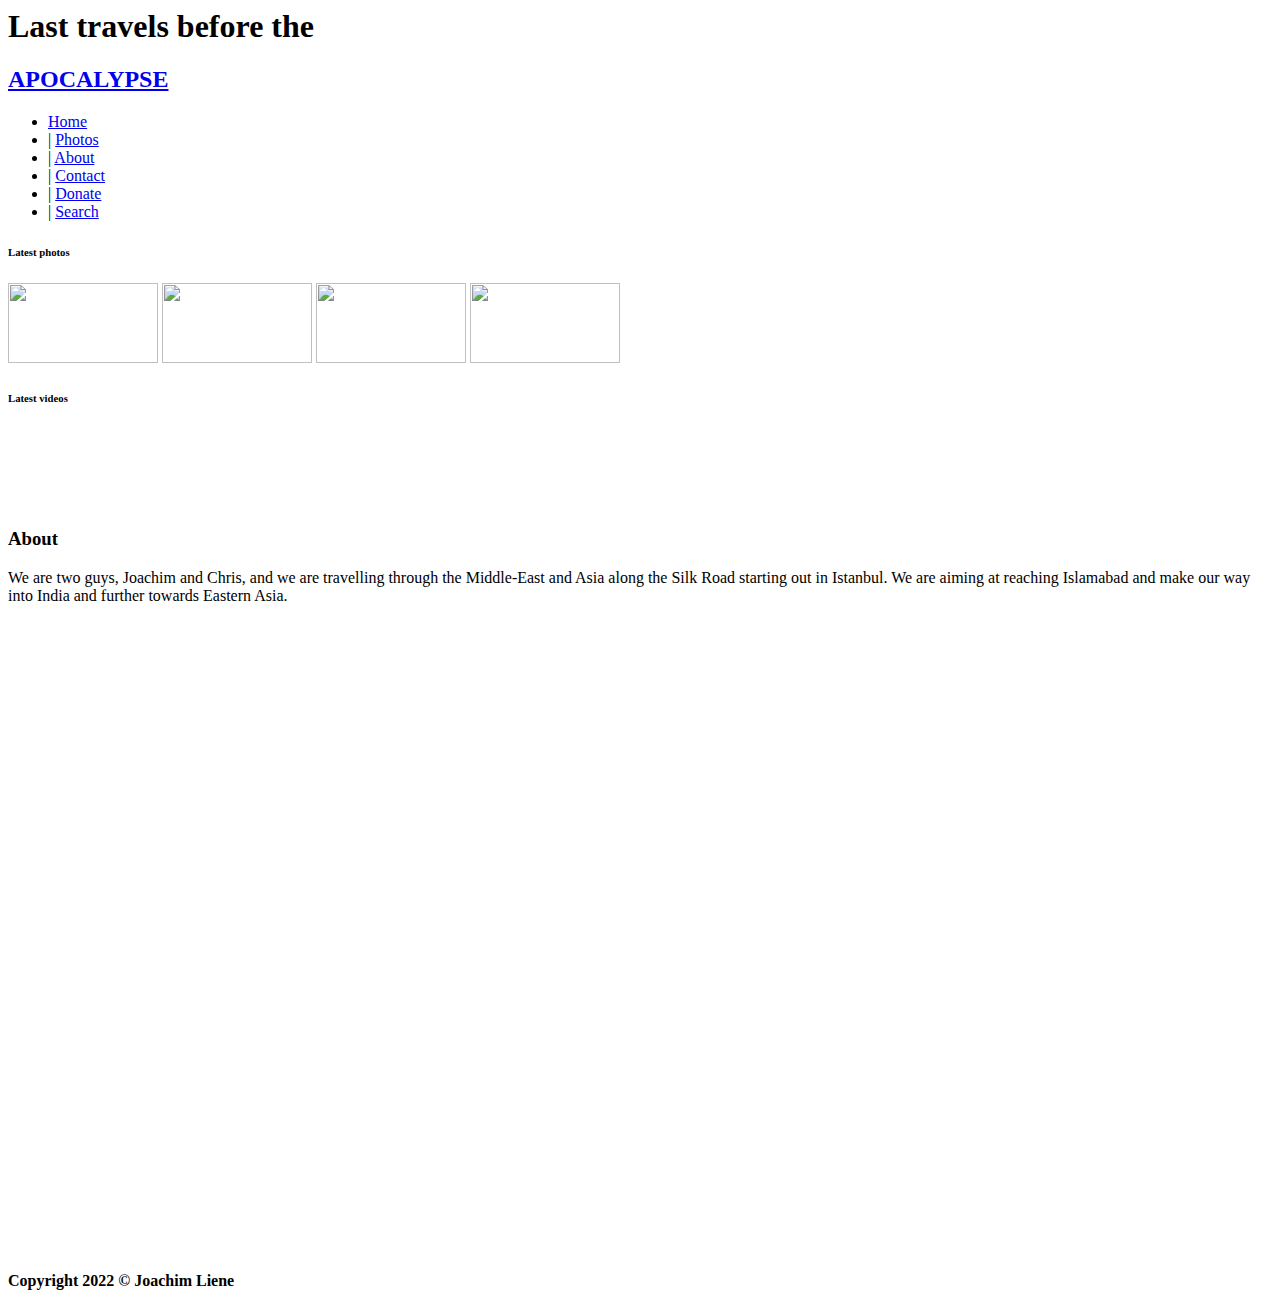
==== about.html @ 6c9d54c4 "Added all files" ====
<html>
    <head>
    <meta charset:"utf-8" />
    <link rel="stylesheet" href="css/style.css">
    <title>About</title>
    </head>
    <body>
        <header>
            <div id="tittel">
                <h1> Last travels before the </h1>
                <h2> <a href="index.html">APOCALYPSE</a></h2>
            </div>

            <div id="menu">    
                <ul>
                    <li><a href="index.html">Home</a></li>
                    <li>| <a href="photos.html">Photos</a></li>
                    <li>| <a href="about.html">About</a></li>
                    <li>| <a href="contact.html">Contact</a></li>
                    <li>| <a href="donate.html">Donate</a></li>
                    <li>| <a href="search.html">Search</a></li>
                </ul>
            </div>

            <div id="sidebar">
                <h6>Latest photos</h6>
                <aside>
                    <img id="sideimage" src="https://images.unsplash.com/photo-1642005014298-f3c5ddae8671?ixlib=rb-1.2.1&ixid=MnwxMjA3fDB8MHxwaG90by1wYWdlfHx8fGVufDB8fHx8&auto=format&fit=crop&w=2671&q=80" 
                        style="width:150px;height:80px;">
                    
                    <img id="sideimage" src="https://images.unsplash.com/photo-1641894212333-de608b574b22?ixlib=rb-1.2.1&ixid=MnwxMjA3fDB8MHxwaG90by1wYWdlfHx8fGVufDB8fHx8&auto=format&fit=crop&w=2670&q=80" 
                        style="width:150px;height:80px;">

                    <img id="sideimage" src="https://images.unsplash.com/photo-1641827963506-7846d2eacb46?ixlib=rb-1.2.1&ixid=MnwxMjA3fDB8MHxwaG90by1wYWdlfHx8fGVufDB8fHx8&auto=format&fit=crop&w=2669&q=80" 
                        style="width:150px;height:80px;">

                    <img id="sideimage" src="https://images.unsplash.com/photo-1642044658495-ef626a9cb2c9?ixlib=rb-1.2.1&ixid=MnwxMjA3fDB8MHxwaG90by1wYWdlfHx8fGVufDB8fHx8&auto=format&fit=crop&w=2670&q=80" 
                        style="width:150px;height:80px;">


                <aside>

                <aside><h6>Latest videos</h6>
                    <iframe id="side-youtube" width="150" height="80" src="https://www.youtube.com/embed/AAIQGiylZ8E" frameborder="0" allowfullscreen></iframe>
                </aside>
            </div>
            
        </header>  
            
            <div id="articles">
                <article>
                    <h3> About</h3>

                    <p>We are two guys, Joachim and Chris, and we are travelling through
                        the Middle-East and Asia along the Silk Road starting out in Istanbul.
                        We are aiming at reaching Islamabad and make our way into India and
                        further towards Eastern Asia.
                    </p>
                    <br>
                    <br>
                    <br>
                    <br>
                    <br>
                    <br>
                    <br>
                    <br>
                    <br>
                    <br>
                    <br>
                    <br>
                    <br>
                    <br>
                    <br>
                    <br>
                    <br>
                    <br>
                    <br>
                    <br>
                    <br>
                    <br>
                    <br>
                    <br>
                    <br>
                    <br>
                    <br>
                    <br>
                    <br>
                    <br>
                    <br>
                    <br>
                    <br>
                    <br>
                    <br>



                    <h4> Copyright 2022 &copy; Joachim Liene </h4>
                </article>
            </div>
</body>
</html>
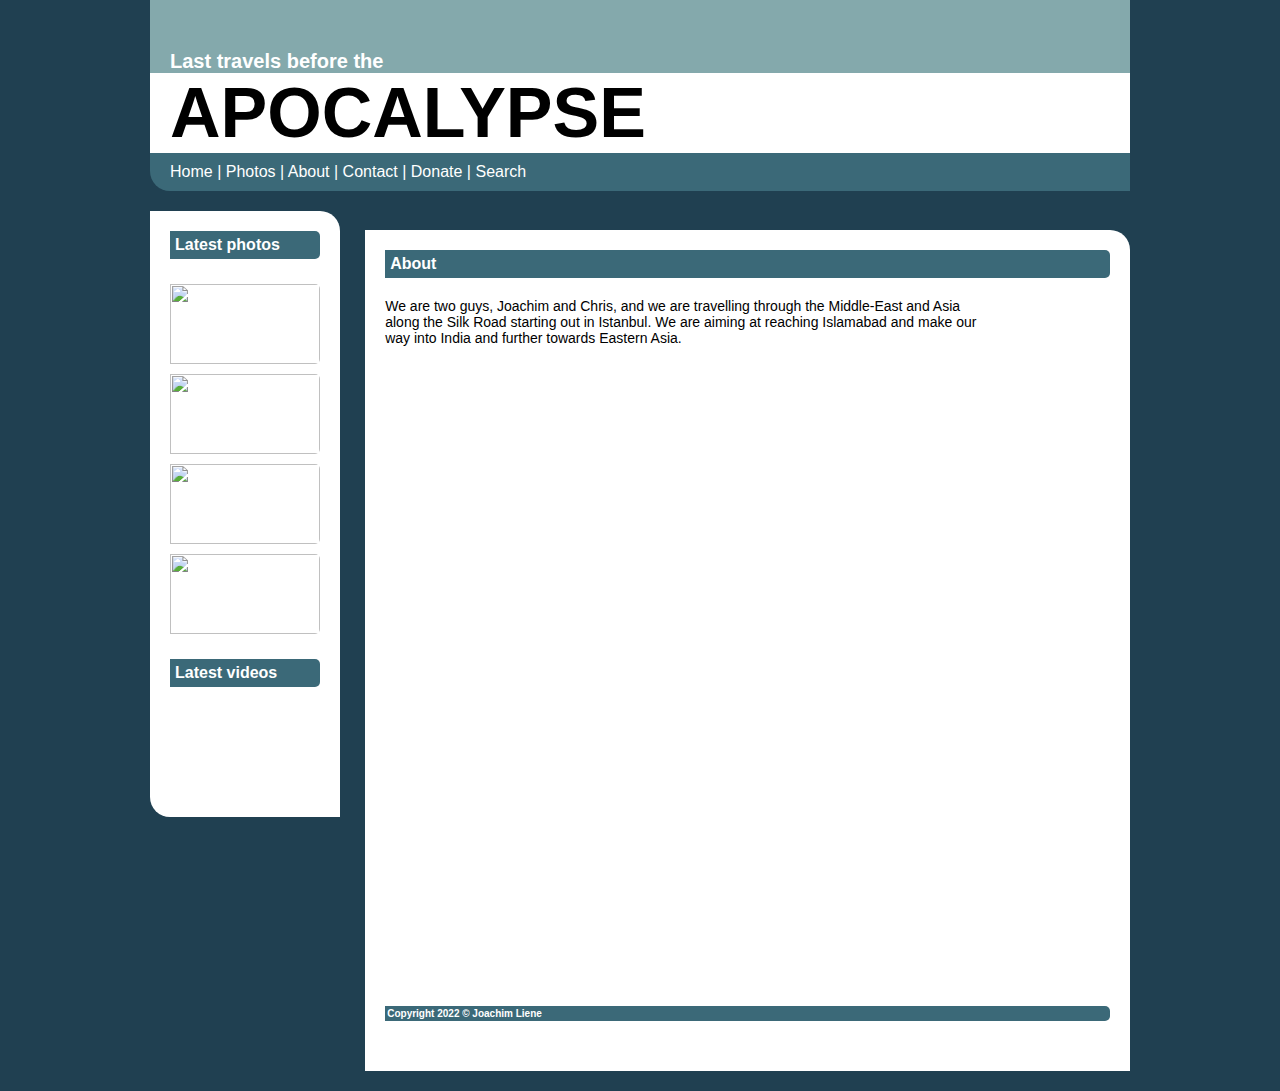
==== commit 6f44a536: "CSS path change" ====
--- a/about.html
+++ b/about.html
@@ -1,7 +1,7 @@
 <html>
     <head>
     <meta charset:"utf-8" />
-    <link rel="stylesheet" href="css/style.css">
+    <link rel="stylesheet" href="style.css">
     <title>About</title>
     </head>
     <body>
--- a/style.css
+++ b/style.css
@@ -0,0 +1,234 @@
+
+*
+{
+  margin:0;
+  padding:0;
+}
+
+body {
+    background: #204051;
+    font-family: sans-serif;
+    margin: 0px auto;
+    max-width: 980px;
+}
+    
+header {
+    width: 980px;
+    margin-top: 0px;
+    margin-bottom: 0px;
+    padding: 0px;
+    position:fixed;
+}
+
+h1 {
+    background: #84A9AC;
+    color: white;
+    padding-bottom: 0px;
+    padding-top: 50px;
+    padding-right: 70px;
+    padding-left: 20px;
+    margin-bottom: 0px;
+    font-size: 20px;
+}
+
+h2 {
+    background: #ffffff;
+    text-decoration: none;
+    padding-top: 0px;
+    padding-right: 70px;
+    padding-left: 20px;
+    margin-bottom: 0px;
+    margin-top: 0px;
+    font-size: 70px;
+    font-weight:900;
+
+
+}
+
+h3 {
+    color: white;
+    background: #3B6978;
+    margin-left: 10px;
+    margin-right: 10px;
+    padding: 5px;
+    margin-top: 10px;
+    font-size: 16px;
+    border-top-right-radius: 5px;
+    border-bottom-right-radius: 5px;
+}
+
+h4 {
+    color: white;
+    background: #3B6978;
+    margin-left: 10px;
+    margin-right: 10px;
+    padding: 2px;
+    margin-top: 10px;
+    font-size: 10px;
+    border-top-right-radius: 5px;
+    border-bottom-right-radius: 5px;
+}
+
+h5 {
+    margin-top: 0px;
+    margin-left: 10px;
+    margin-right: 10px;
+    color: #3B6978;
+    font-size: 10px;
+    padding-top: 2px;
+    padding-right: 5px;
+    padding-bottom: 12px;
+}
+
+h6 {
+    color: white;
+    background: #3B6978;
+    margin-left: 0px;
+    margin-right: 10px;
+    padding: 5px;
+    margin-top: 10px;
+    font-size: 16px;
+    border-top-right-radius: 5px;
+    border-bottom-right-radius: 5px;
+}
+
+
+li {
+    display: inline;
+    margin-top: 0px;  
+}
+
+ul {
+    background: #3B6978;
+    margin-top: 0px;
+    padding: 10px;
+    padding-left: 20px;
+    border-bottom-left-radius: 20px;
+}
+
+ul a {
+    text-decoration: none;
+    color: white;
+    margin-top: 0px;
+    
+}
+
+ul a:hover {
+    
+    color: #ceebf5;
+}
+
+#menu {
+    margin-top: 0px;
+    margin-bottom: 0px;
+    color: white;
+    width: 100%;
+}
+
+#sidebar {
+    width: 160px;
+    padding: 10px;
+    background: #ffffff;
+    float: left;
+    margin-top: 20px;
+    padding-left: 20px;
+    margin-right: 20px;
+    position: fixed;
+    border-top-right-radius: 20px;
+    border-bottom-left-radius: 20px;
+}
+
+#videobar {
+    width: 160px;
+    padding: 10px;
+    background: #ffffff;
+    float: left;
+    margin-top: 20px;
+    padding-left: 20px;
+    margin-right: 20px;
+    position: fixed;
+    border-top-right-radius: 20px;
+    border-bottom-left-radius: 20px;
+}
+
+aside {
+    padding-bottom: 0px;
+    margin-top: 20px;
+    margin-bottom: 20px;
+
+}
+
+#sideimage {
+    margin-top: 5px;
+    margin-bottom: 5px;
+    margin-left: 0px;
+    border-top-right-radius: 5px;
+    border-bottom-right-radius: 5px;
+}
+
+#sideimage :hover {
+    opacity: 0.5;
+}
+
+#articleimage {
+    padding-top: 0px;
+    margin-left: 10px;
+    border-top-right-radius: 10px;
+    border-bottom-right-radius: 10px;
+}
+
+#youtube-article {
+    padding-top: 5px;
+    margin-left: 10px;
+    margin-bottom: 20px;
+}
+
+#side-youtube {
+    margin-top: 20px;
+
+}
+
+#photos {
+    margin-left: 10px;
+    margin-top: 27px;
+}
+
+#photohover :hover {
+    opacity: 0.2;
+}
+
+p {
+    font-size: 14px;
+    margin-left: 10px;
+    color: black;
+    text-decoration: none;
+    width: 600px;
+    padding-left: 0px;
+    padding-top: 20px;
+    padding-bottom: 20px;
+}
+
+#articles {
+    background: #ffffff;
+    width: 76%;
+    border-top-right-radius: 20px;
+    margin-top: 230px;
+    margin-bottom: 20px;
+    padding: 10px;
+    float: right;
+}
+
+article {
+    margin-bottom: 40px;
+}
+
+a {
+    text-decoration: none;
+    color:black;
+}
+
+#contact {
+    margin-top: 20px;
+    margin-left: 10px;
+    font-size: 14px;
+}
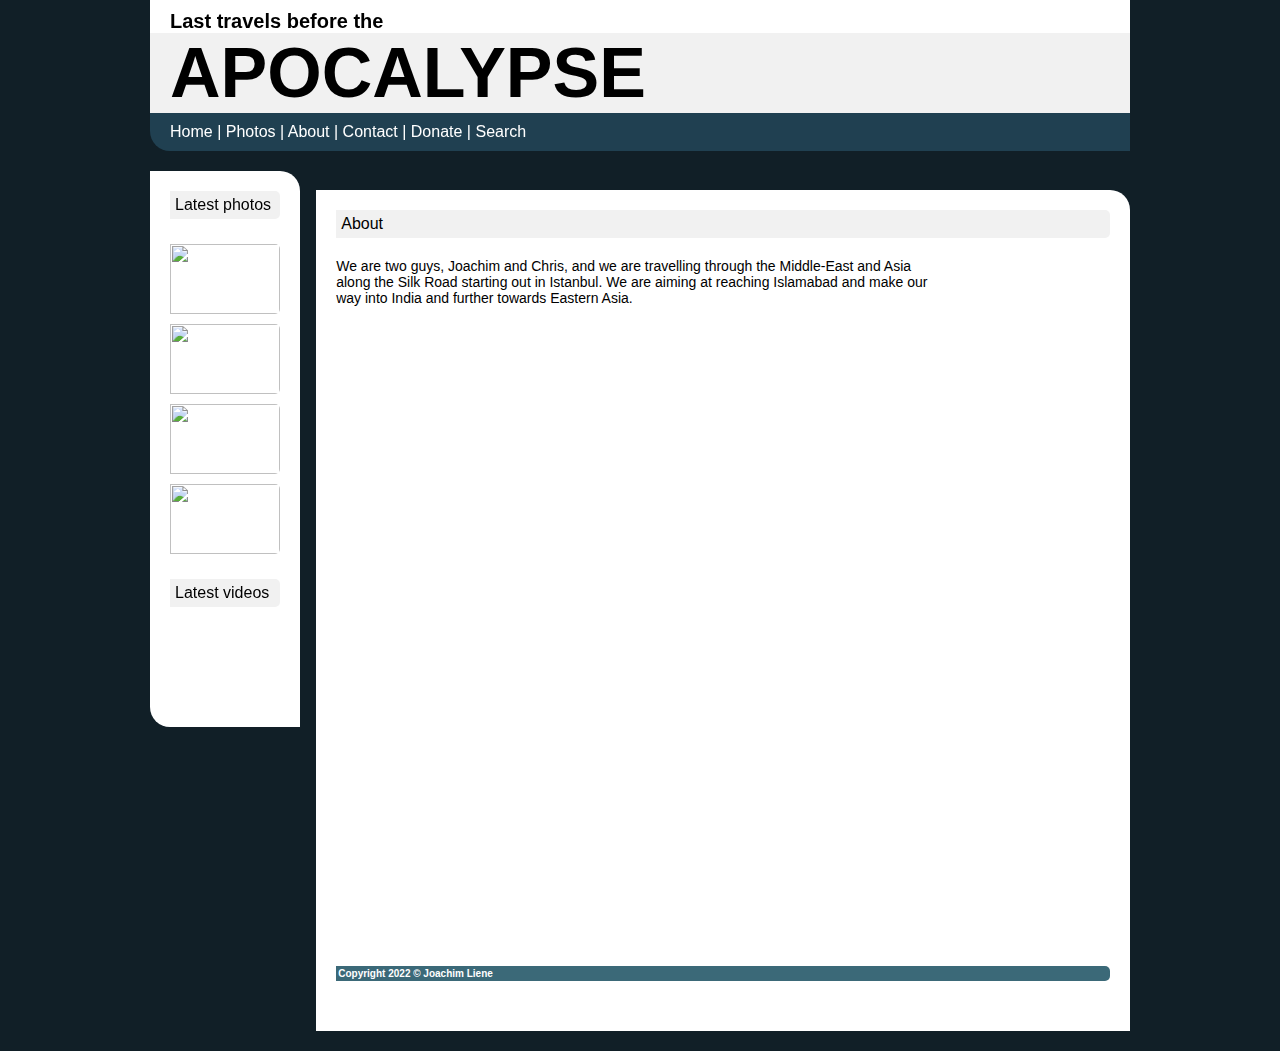
==== commit 8d57d5c8: "Layout and color minor change" ====
--- a/about.html
+++ b/about.html
@@ -25,23 +25,31 @@
             <div id="sidebar">
                 <h6>Latest photos</h6>
                 <aside>
+                    
+                    <a href="https://images.unsplash.com/photo-1642005014298-f3c5ddae8671?ixlib=rb-1.2.1&ixid=MnwxMjA3fDB8MHxwaG90by1wYWdlfHx8fGVufDB8fHx8&auto=format&fit=crop&w=2671&q=80" target="_blank" rel="noreferrer noopener">
                     <img id="sideimage" src="https://images.unsplash.com/photo-1642005014298-f3c5ddae8671?ixlib=rb-1.2.1&ixid=MnwxMjA3fDB8MHxwaG90by1wYWdlfHx8fGVufDB8fHx8&auto=format&fit=crop&w=2671&q=80" 
-                        style="width:150px;height:80px;">
-                    
+                    style="width:110px;height:70px;">
+                    </a>
+
+                    <a href="https://images.unsplash.com/photo-1641894212333-de608b574b22?ixlib=rb-1.2.1&ixid=MnwxMjA3fDB8MHxwaG90by1wYWdlfHx8fGVufDB8fHx8&auto=format&fit=crop&w=2670&q=80" target="_blank" rel="noreferrer noopener">
                     <img id="sideimage" src="https://images.unsplash.com/photo-1641894212333-de608b574b22?ixlib=rb-1.2.1&ixid=MnwxMjA3fDB8MHxwaG90by1wYWdlfHx8fGVufDB8fHx8&auto=format&fit=crop&w=2670&q=80" 
-                        style="width:150px;height:80px;">
+                        style="width:110px;height:70px;">
+                    </a>
 
+                    <a href="https://images.unsplash.com/photo-1641827963506-7846d2eacb46?ixlib=rb-1.2.1&ixid=MnwxMjA3fDB8MHxwaG90by1wYWdlfHx8fGVufDB8fHx8&auto=format&fit=crop&w=2669&q=80" target="_blank" rel="noreferrer noopener">
                     <img id="sideimage" src="https://images.unsplash.com/photo-1641827963506-7846d2eacb46?ixlib=rb-1.2.1&ixid=MnwxMjA3fDB8MHxwaG90by1wYWdlfHx8fGVufDB8fHx8&auto=format&fit=crop&w=2669&q=80" 
-                        style="width:150px;height:80px;">
+                        style="width:110px;height:70px;">
+                    </a>
 
+                    <a href="https://images.unsplash.com/photo-1642044658495-ef626a9cb2c9?ixlib=rb-1.2.1&ixid=MnwxMjA3fDB8MHxwaG90by1wYWdlfHx8fGVufDB8fHx8&auto=format&fit=crop&w=2670&q=80" target="_blank" rel="noreferrer noopener">
                     <img id="sideimage" src="https://images.unsplash.com/photo-1642044658495-ef626a9cb2c9?ixlib=rb-1.2.1&ixid=MnwxMjA3fDB8MHxwaG90by1wYWdlfHx8fGVufDB8fHx8&auto=format&fit=crop&w=2670&q=80" 
-                        style="width:150px;height:80px;">
-
+                        style="width:110px;height:70px;">
+                    </a>
 
                 <aside>
 
                 <aside><h6>Latest videos</h6>
-                    <iframe id="side-youtube" width="150" height="80" src="https://www.youtube.com/embed/AAIQGiylZ8E" frameborder="0" allowfullscreen></iframe>
+                    <iframe id="side-youtube" width="110" height="70" src="https://www.youtube.com/embed/AAIQGiylZ8E" frameborder="0" allowfullscreen></iframe>
                 </aside>
             </div>
             
--- a/style.css
+++ b/style.css
@@ -6,7 +6,7 @@
 }
 
 body {
-    background: #204051;
+    background: #111f27;
     font-family: sans-serif;
     margin: 0px auto;
     max-width: 980px;
@@ -21,10 +21,10 @@
 }
 
 h1 {
-    background: #84A9AC;
-    color: white;
+    background: #ffffff;
+    color: black;
     padding-bottom: 0px;
-    padding-top: 50px;
+    padding-top: 10px;
     padding-right: 70px;
     padding-left: 20px;
     margin-bottom: 0px;
@@ -32,7 +32,7 @@
 }
 
 h2 {
-    background: #ffffff;
+    background:rgb(241, 241, 241);
     text-decoration: none;
     padding-top: 0px;
     padding-right: 70px;
@@ -41,18 +41,17 @@
     margin-top: 0px;
     font-size: 70px;
     font-weight:900;
-
-
 }
 
 h3 {
-    color: white;
-    background: #3B6978;
+    color: rgb(0, 0, 0);
+    background:rgb(241, 241, 241);
     margin-left: 10px;
     margin-right: 10px;
     padding: 5px;
     margin-top: 10px;
     font-size: 16px;
+    font-weight:100;
     border-top-right-radius: 5px;
     border-bottom-right-radius: 5px;
 }
@@ -71,7 +70,7 @@
 
 h5 {
     margin-top: 0px;
-    margin-left: 10px;
+    margin-left: 15px;
     margin-right: 10px;
     color: #3B6978;
     font-size: 10px;
@@ -81,13 +80,14 @@
 }
 
 h6 {
-    color: white;
-    background: #3B6978;
+    color: rgb(0, 0, 0);
+    background:rgb(241, 241, 241);
     margin-left: 0px;
     margin-right: 10px;
     padding: 5px;
     margin-top: 10px;
     font-size: 16px;
+    font-weight:100;
     border-top-right-radius: 5px;
     border-bottom-right-radius: 5px;
 }
@@ -99,7 +99,7 @@
 }
 
 ul {
-    background: #3B6978;
+    background: #204051;
     margin-top: 0px;
     padding: 10px;
     padding-left: 20px;
@@ -115,7 +115,7 @@
 
 ul a:hover {
     
-    color: #ceebf5;
+    color: #889aa0;
 }
 
 #menu {
@@ -126,7 +126,19 @@
 }
 
 #sidebar {
-    width: 160px;
+    width: 120px;
+    padding: 10px;
+    background: #ffffff;
+    float: left;
+    margin-top: 20px;
+    padding-left: 20px;
+    margin-right: 20px;
+    border-top-right-radius: 20px;
+    border-bottom-left-radius: 20px;
+}
+
+#videobar {
+    width: 120px;
     padding: 10px;
     background: #ffffff;
     float: left;
@@ -138,24 +150,10 @@
     border-bottom-left-radius: 20px;
 }
 
-#videobar {
-    width: 160px;
-    padding: 10px;
-    background: #ffffff;
-    float: left;
-    margin-top: 20px;
-    padding-left: 20px;
-    margin-right: 20px;
-    position: fixed;
-    border-top-right-radius: 20px;
-    border-bottom-left-radius: 20px;
-}
-
 aside {
     padding-bottom: 0px;
     margin-top: 20px;
     margin-bottom: 20px;
-
 }
 
 #sideimage {
@@ -185,7 +183,6 @@
 
 #side-youtube {
     margin-top: 20px;
-
 }
 
 #photos {
@@ -210,9 +207,9 @@
 
 #articles {
     background: #ffffff;
-    width: 76%;
+    width: 81%;
     border-top-right-radius: 20px;
-    margin-top: 230px;
+    margin-top: 190px;
     margin-bottom: 20px;
     padding: 10px;
     float: right;
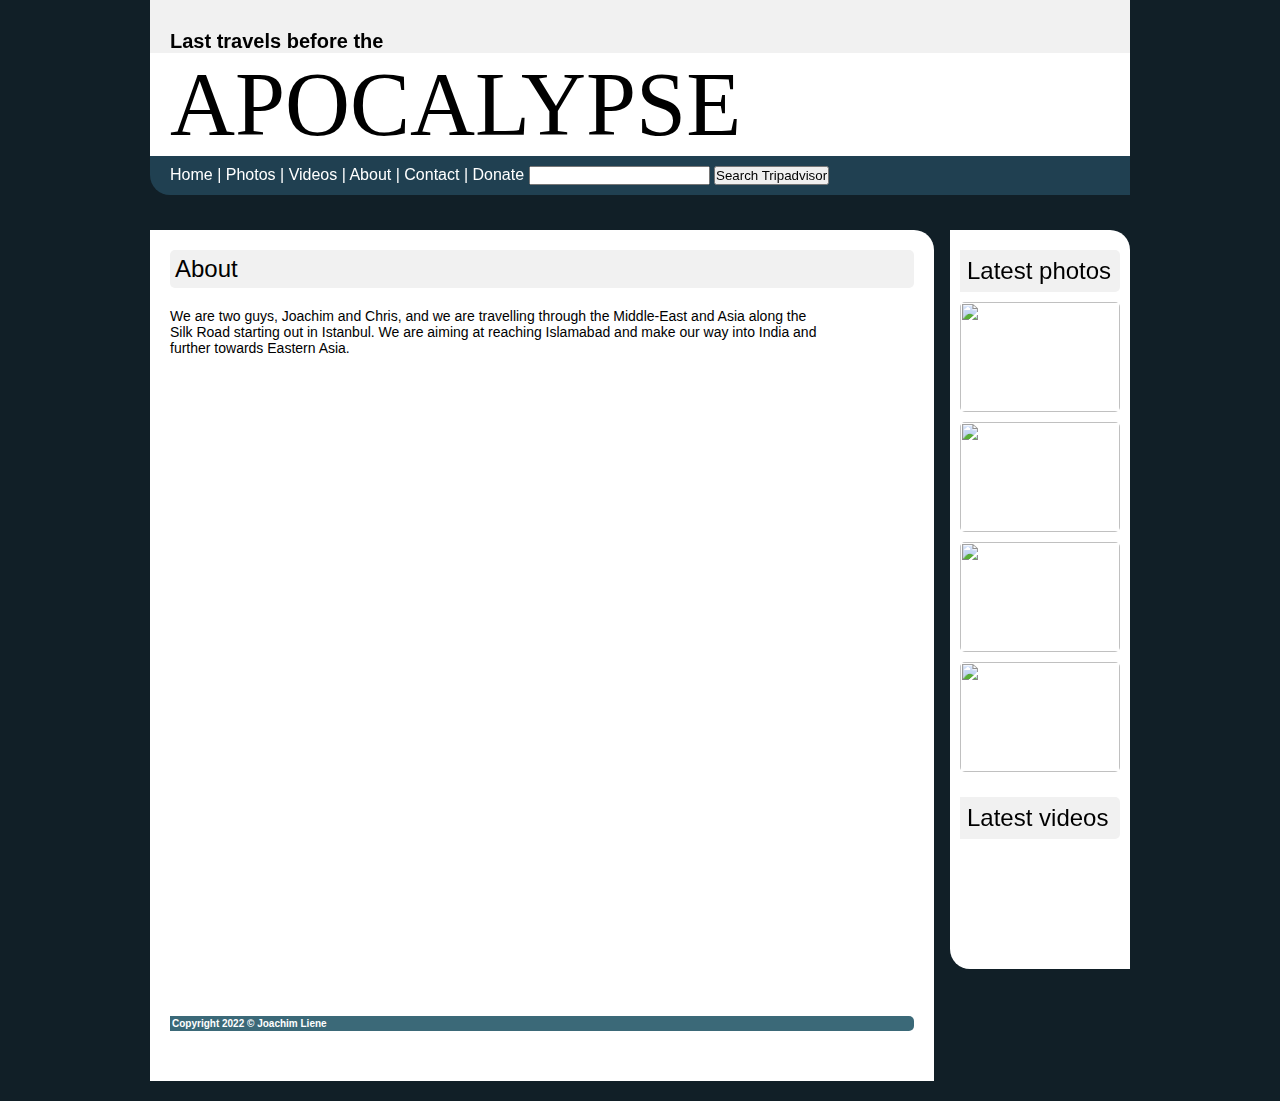
==== commit e2879233: "More layout work + tripadvisor button" ====
--- a/about.html
+++ b/about.html
@@ -15,41 +15,39 @@
                 <ul>
                     <li><a href="index.html">Home</a></li>
                     <li>| <a href="photos.html">Photos</a></li>
+                    <li>| <a href="videos.html">Videos</a></li>
                     <li>| <a href="about.html">About</a></li>
                     <li>| <a href="contact.html">Contact</a></li>
                     <li>| <a href="donate.html">Donate</a></li>
-                    <li>| <a href="search.html">Search</a></li>
+                    <input type="search" id="site-search" name="q"
+                        aria-label="Search through site content">
+                    <button>Search Tripadvisor</button>
                 </ul>
             </div>
-
             <div id="sidebar">
                 <h6>Latest photos</h6>
                 <aside>
                     
                     <a href="https://images.unsplash.com/photo-1642005014298-f3c5ddae8671?ixlib=rb-1.2.1&ixid=MnwxMjA3fDB8MHxwaG90by1wYWdlfHx8fGVufDB8fHx8&auto=format&fit=crop&w=2671&q=80" target="_blank" rel="noreferrer noopener">
-                    <img id="sideimage" src="https://images.unsplash.com/photo-1642005014298-f3c5ddae8671?ixlib=rb-1.2.1&ixid=MnwxMjA3fDB8MHxwaG90by1wYWdlfHx8fGVufDB8fHx8&auto=format&fit=crop&w=2671&q=80" 
-                    style="width:110px;height:70px;">
+                    <img id="sideimage" src="https://images.unsplash.com/photo-1642005014298-f3c5ddae8671?ixlib=rb-1.2.1&ixid=MnwxMjA3fDB8MHxwaG90by1wYWdlfHx8fGVufDB8fHx8&auto=format&fit=crop&w=2671&q=80">
                     </a>
 
                     <a href="https://images.unsplash.com/photo-1641894212333-de608b574b22?ixlib=rb-1.2.1&ixid=MnwxMjA3fDB8MHxwaG90by1wYWdlfHx8fGVufDB8fHx8&auto=format&fit=crop&w=2670&q=80" target="_blank" rel="noreferrer noopener">
-                    <img id="sideimage" src="https://images.unsplash.com/photo-1641894212333-de608b574b22?ixlib=rb-1.2.1&ixid=MnwxMjA3fDB8MHxwaG90by1wYWdlfHx8fGVufDB8fHx8&auto=format&fit=crop&w=2670&q=80" 
-                        style="width:110px;height:70px;">
+                    <img id="sideimage" src="https://images.unsplash.com/photo-1641894212333-de608b574b22?ixlib=rb-1.2.1&ixid=MnwxMjA3fDB8MHxwaG90by1wYWdlfHx8fGVufDB8fHx8&auto=format&fit=crop&w=2670&q=80">
                     </a>
 
                     <a href="https://images.unsplash.com/photo-1641827963506-7846d2eacb46?ixlib=rb-1.2.1&ixid=MnwxMjA3fDB8MHxwaG90by1wYWdlfHx8fGVufDB8fHx8&auto=format&fit=crop&w=2669&q=80" target="_blank" rel="noreferrer noopener">
-                    <img id="sideimage" src="https://images.unsplash.com/photo-1641827963506-7846d2eacb46?ixlib=rb-1.2.1&ixid=MnwxMjA3fDB8MHxwaG90by1wYWdlfHx8fGVufDB8fHx8&auto=format&fit=crop&w=2669&q=80" 
-                        style="width:110px;height:70px;">
+                    <img id="sideimage" src="https://images.unsplash.com/photo-1641827963506-7846d2eacb46?ixlib=rb-1.2.1&ixid=MnwxMjA3fDB8MHxwaG90by1wYWdlfHx8fGVufDB8fHx8&auto=format&fit=crop&w=2669&q=80">
                     </a>
 
                     <a href="https://images.unsplash.com/photo-1642044658495-ef626a9cb2c9?ixlib=rb-1.2.1&ixid=MnwxMjA3fDB8MHxwaG90by1wYWdlfHx8fGVufDB8fHx8&auto=format&fit=crop&w=2670&q=80" target="_blank" rel="noreferrer noopener">
-                    <img id="sideimage" src="https://images.unsplash.com/photo-1642044658495-ef626a9cb2c9?ixlib=rb-1.2.1&ixid=MnwxMjA3fDB8MHxwaG90by1wYWdlfHx8fGVufDB8fHx8&auto=format&fit=crop&w=2670&q=80" 
-                        style="width:110px;height:70px;">
+                    <img id="sideimage" src="https://images.unsplash.com/photo-1642044658495-ef626a9cb2c9?ixlib=rb-1.2.1&ixid=MnwxMjA3fDB8MHxwaG90by1wYWdlfHx8fGVufDB8fHx8&auto=format&fit=crop&w=2670&q=80">
                     </a>
 
                 <aside>
 
                 <aside><h6>Latest videos</h6>
-                    <iframe id="side-youtube" width="110" height="70" src="https://www.youtube.com/embed/AAIQGiylZ8E" frameborder="0" allowfullscreen></iframe>
+                    <iframe id="side-youtube" src="https://www.youtube.com/embed/AAIQGiylZ8E" frameborder="0" style="border-bottom-left-radius: 10px" allowfullscreen></iframe>
                 </aside>
             </div>
             
--- a/style.css
+++ b/style.css
@@ -1,4 +1,3 @@
-
 *
 {
   margin:0;
@@ -21,10 +20,10 @@
 }
 
 h1 {
-    background: #ffffff;
+    background:rgb(241, 241, 241);
     color: black;
     padding-bottom: 0px;
-    padding-top: 10px;
+    padding-top: 30px;
     padding-right: 70px;
     padding-left: 20px;
     margin-bottom: 0px;
@@ -32,15 +31,16 @@
 }
 
 h2 {
-    background:rgb(241, 241, 241);
+    background: white;
     text-decoration: none;
     padding-top: 0px;
     padding-right: 70px;
     padding-left: 20px;
     margin-bottom: 0px;
     margin-top: 0px;
-    font-size: 70px;
-    font-weight:900;
+    font-size: 90px;
+    font-weight:500;
+    font-family:initial;
 }
 
 h3 {
@@ -50,10 +50,9 @@
     margin-right: 10px;
     padding: 5px;
     margin-top: 10px;
-    font-size: 16px;
+    font-size: 24px;
     font-weight:100;
-    border-top-right-radius: 5px;
-    border-bottom-right-radius: 5px;
+    border-radius: 5px;
 }
 
 h4 {
@@ -84,9 +83,9 @@
     background:rgb(241, 241, 241);
     margin-left: 0px;
     margin-right: 10px;
-    padding: 5px;
-    margin-top: 10px;
-    font-size: 16px;
+    padding: 7px;
+    margin-top: 20px;
+    font-size: 24px;
     font-weight:100;
     border-top-right-radius: 5px;
     border-bottom-right-radius: 5px;
@@ -126,63 +125,74 @@
 }
 
 #sidebar {
-    width: 120px;
-    padding: 10px;
+    width: 170px;
+    padding: 0px;
     background: #ffffff;
-    float: left;
-    margin-top: 20px;
-    padding-left: 20px;
-    margin-right: 20px;
+    float: right;
+    margin-top: 35px;
+    padding-left: 10px;
+    margin-right: 0px;
     border-top-right-radius: 20px;
     border-bottom-left-radius: 20px;
 }
 
-#videobar {
-    width: 120px;
-    padding: 10px;
-    background: #ffffff;
-    float: left;
-    margin-top: 20px;
-    padding-left: 20px;
-    margin-right: 20px;
-    position: fixed;
-    border-top-right-radius: 20px;
-    border-bottom-left-radius: 20px;
-}
 
 aside {
-    padding-bottom: 0px;
-    margin-top: 20px;
-    margin-bottom: 20px;
+    margin-top: 5px;
+    margin-bottom: 10px;
 }
 
 #sideimage {
+    width: 160px;
+    height: 110px;
     margin-top: 5px;
     margin-bottom: 5px;
-    margin-left: 0px;
-    border-top-right-radius: 5px;
-    border-bottom-right-radius: 5px;
-}
-
-#sideimage :hover {
-    opacity: 0.5;
+    border-radius: 5px;
+}
+
+#side-youtube {
+    width: 160px;
+    height: 110px;
+    margin-top: 10px;
+    border-radius: 5px;
 }
 
 #articleimage {
     padding-top: 0px;
     margin-left: 10px;
-    border-top-right-radius: 10px;
-    border-bottom-right-radius: 10px;
+    width:650px;
+    height:410px;
+    border-radius: 10px;
+}
+
+#articleimage-small {
+    width: 450px;
+    height: 300px;
+    border-radius: 10px;
+    margin-left: 10px;
+}
+
+#articleimage-smallest {
+    width: 320px;
+    height: 230px;
+    border-radius: 10px;
+    margin-left: 10px;
 }
 
 #youtube-article {
-    padding-top: 5px;
+    padding-top: 0px;
     margin-left: 10px;
     margin-bottom: 20px;
-}
-
-#side-youtube {
-    margin-top: 20px;
+    margin-right: 10px;
+    
+}
+
+#videos-youtube {
+    width: 365px;
+    height: 230px;
+    border-radius: 10px;
+    margin-left: 10px;
+    margin-top: 10px;
 }
 
 #photos {
@@ -199,7 +209,7 @@
     margin-left: 10px;
     color: black;
     text-decoration: none;
-    width: 600px;
+    width: 650px;
     padding-left: 0px;
     padding-top: 20px;
     padding-bottom: 20px;
@@ -207,12 +217,12 @@
 
 #articles {
     background: #ffffff;
-    width: 81%;
+    width: 78%;
     border-top-right-radius: 20px;
-    margin-top: 190px;
+    margin-top: 230px;
     margin-bottom: 20px;
     padding: 10px;
-    float: right;
+    float: left;
 }
 
 article {
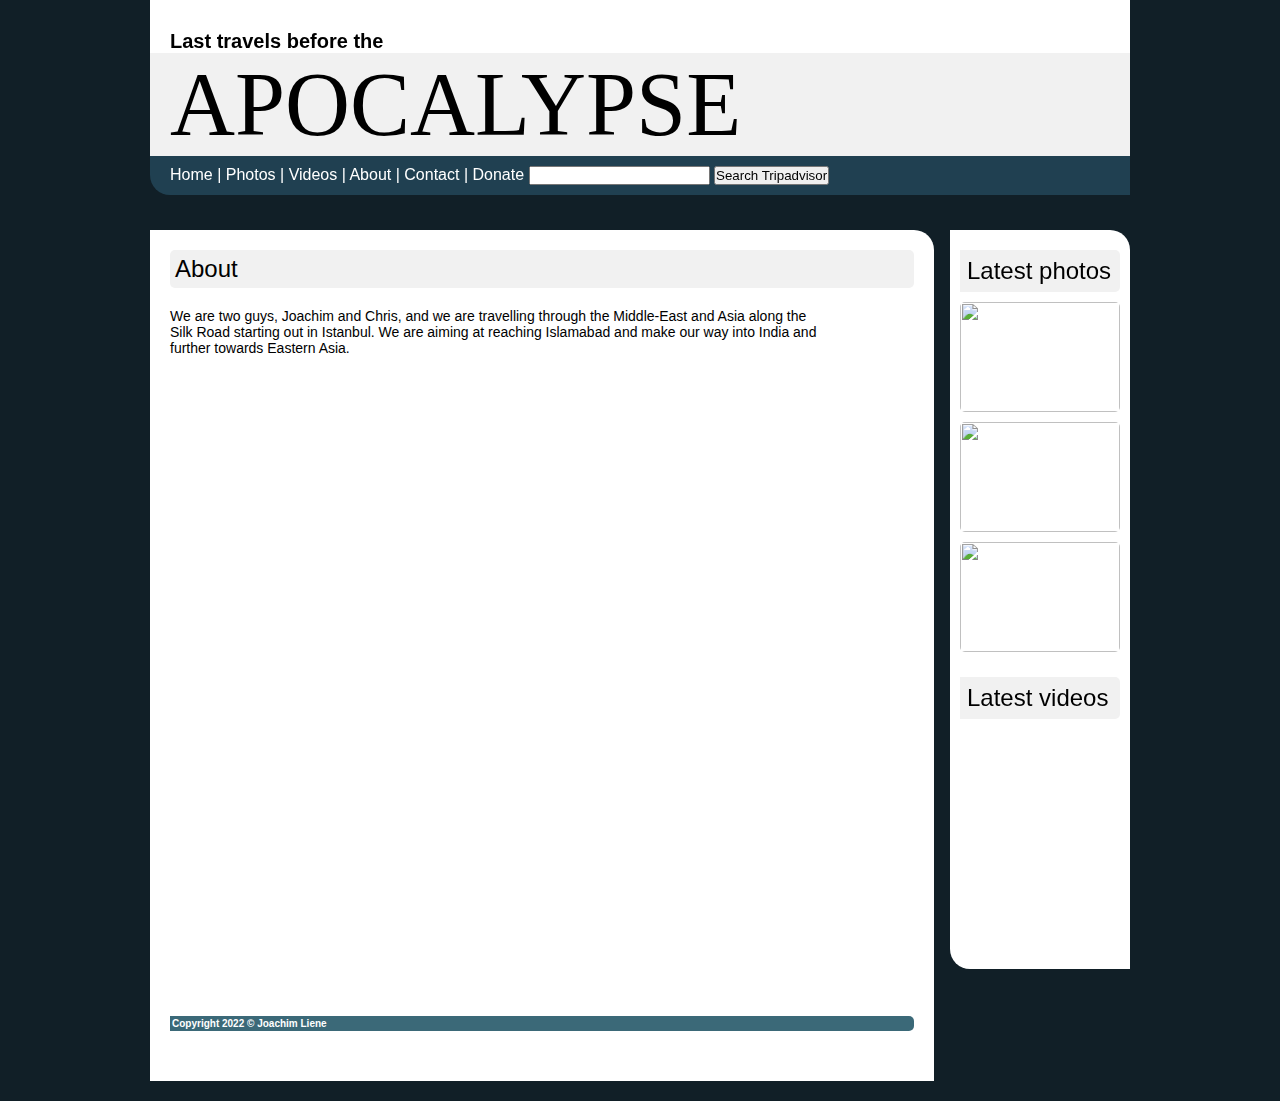
==== commit 92a7d6b0: "Resized header to allow links in articles content" ====
--- a/about.html
+++ b/about.html
@@ -40,14 +40,11 @@
                     <img id="sideimage" src="https://images.unsplash.com/photo-1641827963506-7846d2eacb46?ixlib=rb-1.2.1&ixid=MnwxMjA3fDB8MHxwaG90by1wYWdlfHx8fGVufDB8fHx8&auto=format&fit=crop&w=2669&q=80">
                     </a>
 
-                    <a href="https://images.unsplash.com/photo-1642044658495-ef626a9cb2c9?ixlib=rb-1.2.1&ixid=MnwxMjA3fDB8MHxwaG90by1wYWdlfHx8fGVufDB8fHx8&auto=format&fit=crop&w=2670&q=80" target="_blank" rel="noreferrer noopener">
-                    <img id="sideimage" src="https://images.unsplash.com/photo-1642044658495-ef626a9cb2c9?ixlib=rb-1.2.1&ixid=MnwxMjA3fDB8MHxwaG90by1wYWdlfHx8fGVufDB8fHx8&auto=format&fit=crop&w=2670&q=80">
-                    </a>
-
                 <aside>
 
                 <aside><h6>Latest videos</h6>
                     <iframe id="side-youtube" src="https://www.youtube.com/embed/AAIQGiylZ8E" frameborder="0" style="border-bottom-left-radius: 10px" allowfullscreen></iframe>
+                    <iframe id="side-youtube" src="https://www.youtube.com/embed/BBMy0c8RBG8" frameborder="0" style="border-bottom-left-radius: 10px" allowfullscreen></iframe>
                 </aside>
             </div>
             
--- a/style.css
+++ b/style.css
@@ -13,6 +13,7 @@
     
 header {
     width: 980px;
+    height: 100px;
     margin-top: 0px;
     margin-bottom: 0px;
     padding: 0px;
@@ -20,7 +21,7 @@
 }
 
 h1 {
-    background:rgb(241, 241, 241);
+    background: #ffffff;
     color: black;
     padding-bottom: 0px;
     padding-top: 30px;
@@ -31,7 +32,7 @@
 }
 
 h2 {
-    background: white;
+    background:rgb(241, 241, 241);
     text-decoration: none;
     padding-top: 0px;
     padding-right: 70px;
